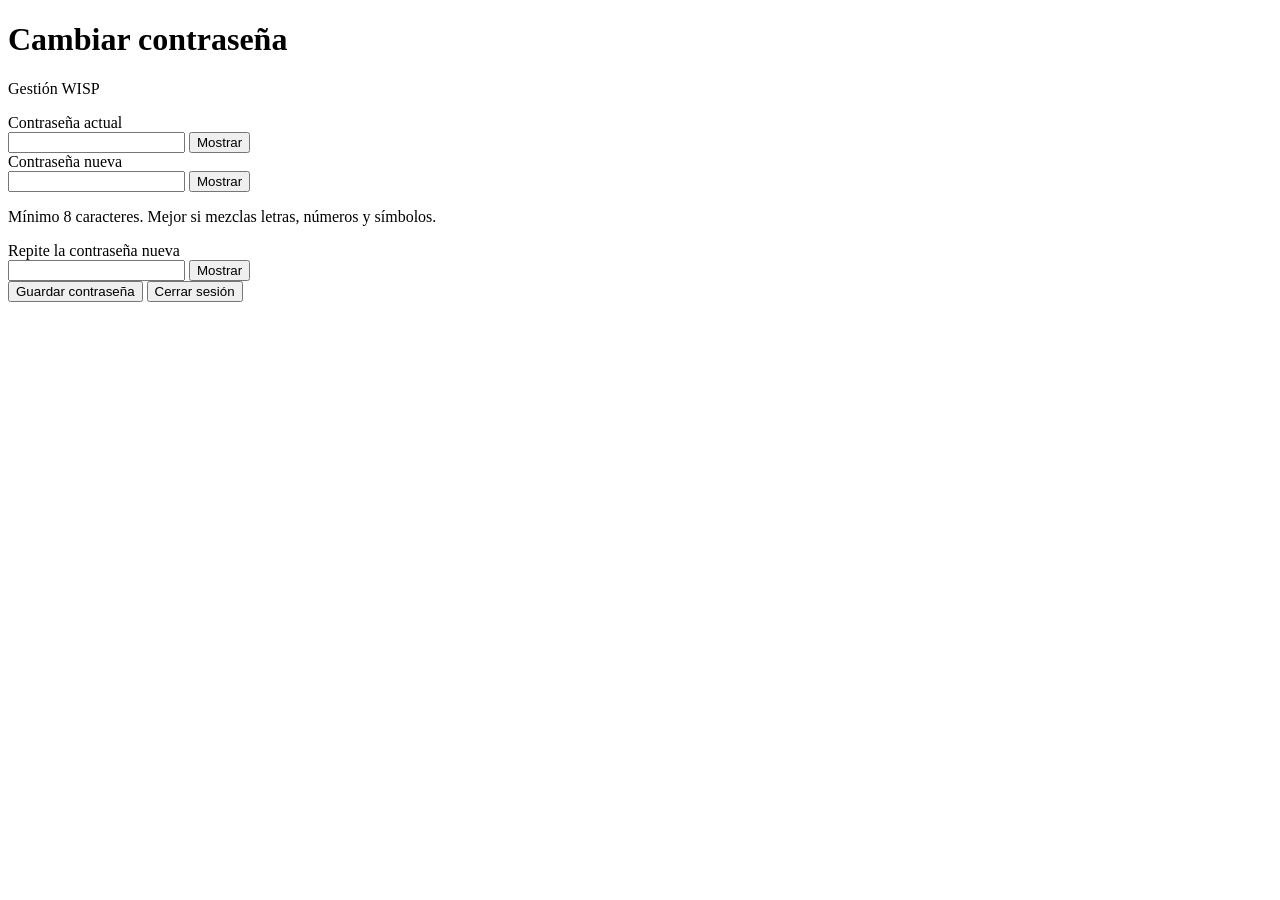
==== src/main/resources/static/cambiar-password.html @ 18c91afc "Autenticación JWT, endpoint público de configuración y frontend - Spring Security stateless con JWT " ====
<!doctype html>
<html lang="es">
<head>
  <meta charset="utf-8">
  <meta name="viewport" content="width=device-width, initial-scale=1">
  <meta name="theme-color" content="#0f766e">
  <title>Cambiar contraseña</title>
  <link rel="icon" href="data:,">
  <link rel="stylesheet" href="/css/estilos.css">
  <script src="/js/sesion.js" defer></script>
  <script src="/js/cambiar-password.js" defer></script>
</head>
<body class="pantalla-centrada">
  <main class="tarjeta">
    <header class="marca">
      <img class="marca-logo" data-logo alt="" hidden>
      <h1 class="marca-nombre">Cambiar contraseña</h1>
      <p class="marca-sub" data-empresa>Gestión WISP</p>
    </header>

    <div id="aviso-obligatorio" class="aviso aviso-info" role="status" hidden>
      Por seguridad, debes crear una contraseña nueva antes de continuar.
    </div>
    <div id="error" class="aviso aviso-error" role="alert" hidden></div>

    <form id="form-cambiar" novalidate>
      <div class="campo">
        <label for="password-actual">Contraseña actual</label>
        <div class="campo-password">
          <input id="password-actual" name="passwordActual" type="password" maxlength="72" required
                 autocomplete="current-password">
          <button type="button" class="boton-ojo" data-mostrar="password-actual"
                  aria-label="Mostrar contraseña" aria-pressed="false">Mostrar</button>
        </div>
      </div>

      <div class="campo">
        <label for="password-nueva">Contraseña nueva</label>
        <div class="campo-password">
          <input id="password-nueva" name="passwordNueva" type="password" minlength="8" maxlength="72" required
                 autocomplete="new-password" aria-describedby="ayuda-nueva">
          <button type="button" class="boton-ojo" data-mostrar="password-nueva"
                  aria-label="Mostrar contraseña" aria-pressed="false">Mostrar</button>
        </div>
        <p id="ayuda-nueva" class="campo-ayuda">Mínimo 8 caracteres. Mejor si mezclas letras, números y símbolos.</p>
      </div>

      <div class="campo">
        <label for="password-confirmar">Repite la contraseña nueva</label>
        <div class="campo-password">
          <input id="password-confirmar" name="passwordConfirmar" type="password" maxlength="72" required
                 autocomplete="new-password">
          <button type="button" class="boton-ojo" data-mostrar="password-confirmar"
                  aria-label="Mostrar contraseña" aria-pressed="false">Mostrar</button>
        </div>
      </div>

      <div class="acciones">
        <button type="submit" id="boton-guardar" class="boton boton-primario">Guardar contraseña</button>
        <a id="enlace-volver" class="boton boton-secundario" href="/" hidden>Volver</a>
        <button type="button" id="cerrar-sesion" class="boton boton-secundario">Cerrar sesión</button>
      </div>
    </form>
  </main>
</body>
</html>
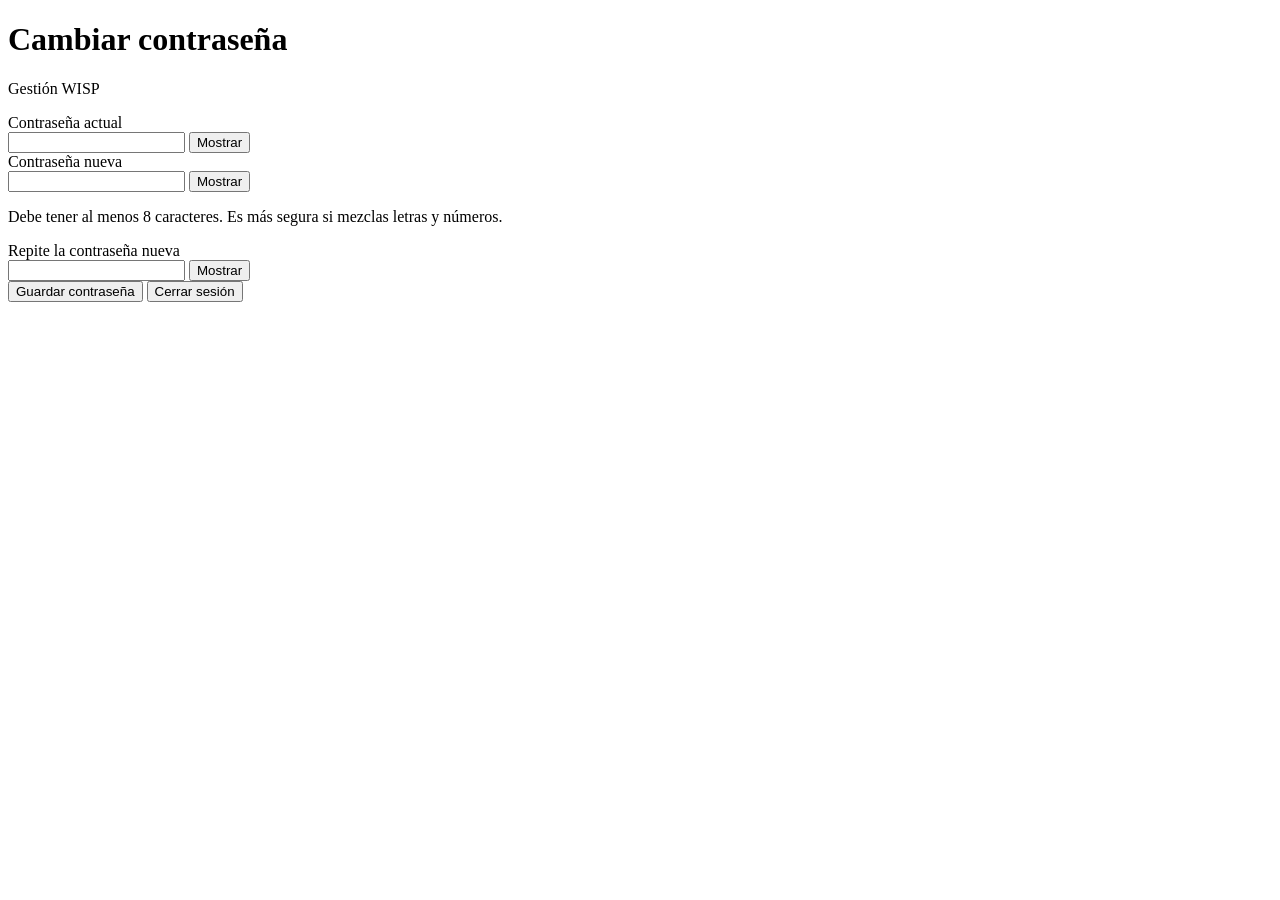
==== commit 53740415: "Rediseño visual del frontend - Nueva hoja de estilos: tema claro (blanco hueso y verde azulado   apa" ====
--- a/src/main/resources/static/cambiar-password.html
+++ b/src/main/resources/static/cambiar-password.html
@@ -3,11 +3,12 @@
 <head>
   <meta charset="utf-8">
   <meta name="viewport" content="width=device-width, initial-scale=1">
-  <meta name="theme-color" content="#0f766e">
+  <meta name="theme-color" content="#ffffff">
   <title>Cambiar contraseña</title>
   <link rel="icon" href="data:,">
   <link rel="stylesheet" href="/css/estilos.css">
   <script src="/js/sesion.js" defer></script>
+  <script src="/js/iconos.js" defer></script>
   <script src="/js/cambiar-password.js" defer></script>
 </head>
 <body class="pantalla-centrada">
@@ -19,7 +20,7 @@
     </header>
 
     <div id="aviso-obligatorio" class="aviso aviso-info" role="status" hidden>
-      Por seguridad, debes crear una contraseña nueva antes de continuar.
+      Por tu seguridad, crea una contraseña nueva antes de continuar. Usa una que puedas recordar.
     </div>
     <div id="error" class="aviso aviso-error" role="alert" hidden></div>
 
@@ -42,7 +43,7 @@
           <button type="button" class="boton-ojo" data-mostrar="password-nueva"
                   aria-label="Mostrar contraseña" aria-pressed="false">Mostrar</button>
         </div>
-        <p id="ayuda-nueva" class="campo-ayuda">Mínimo 8 caracteres. Mejor si mezclas letras, números y símbolos.</p>
+        <p id="ayuda-nueva" class="campo-ayuda">Debe tener al menos 8 caracteres. Es más segura si mezclas letras y números.</p>
       </div>
 
       <div class="campo">
@@ -57,8 +58,8 @@
 
       <div class="acciones">
         <button type="submit" id="boton-guardar" class="boton boton-primario">Guardar contraseña</button>
-        <a id="enlace-volver" class="boton boton-secundario" href="/" hidden>Volver</a>
-        <button type="button" id="cerrar-sesion" class="boton boton-secundario">Cerrar sesión</button>
+        <a id="enlace-volver" class="boton boton-secundario" href="/" hidden><span data-icono="atras"></span>Volver</a>
+        <button type="button" id="cerrar-sesion" class="boton boton-secundario"><span data-icono="salir"></span>Cerrar sesión</button>
       </div>
     </form>
   </main>
